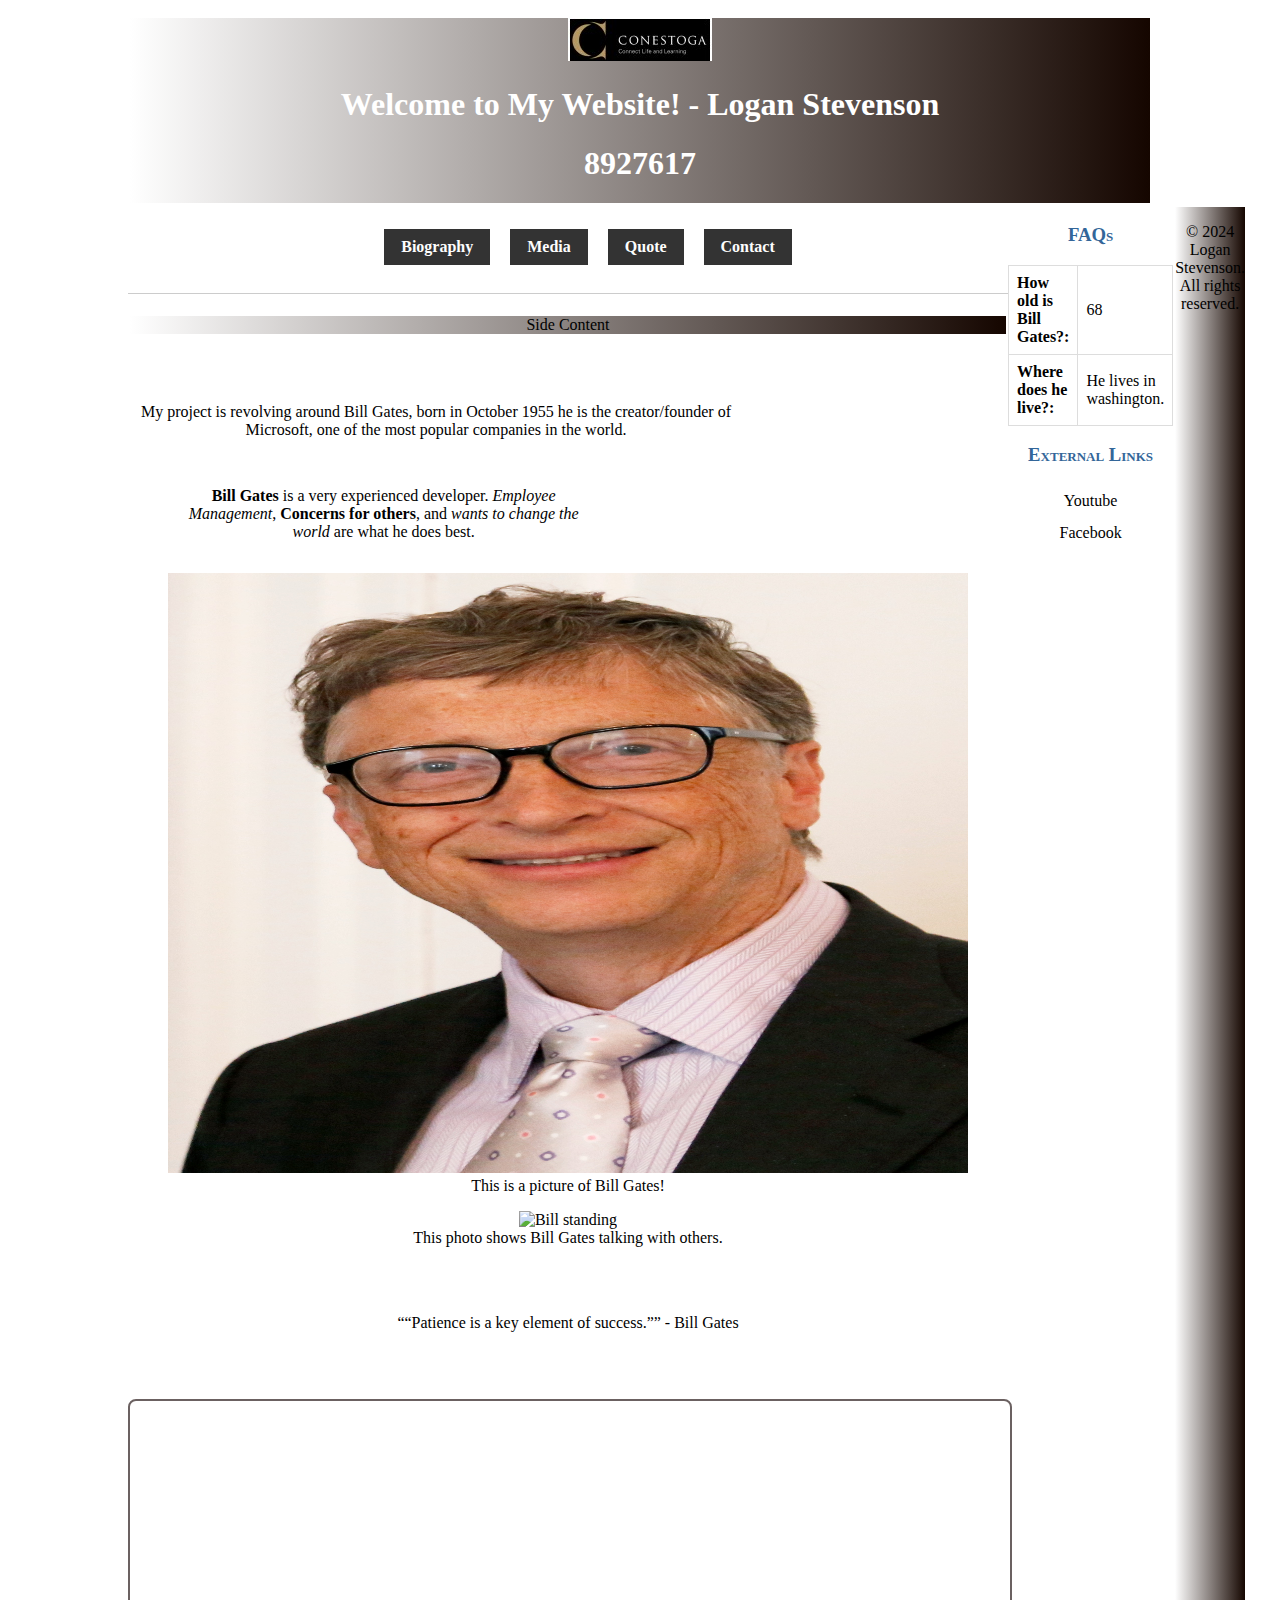
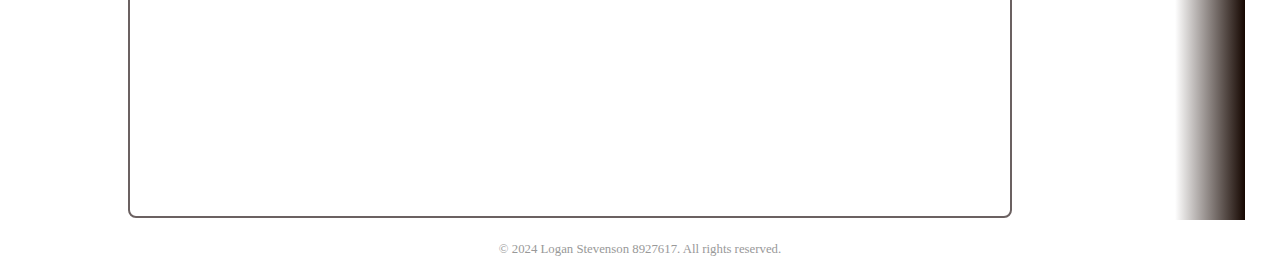
==== assignment2-logan/index.html @ 9c0320b3 "Assignment 2" ====
<!DOCTYPE html>
<html lang="en">
<head>
    <meta charset="UTF-8">
    <meta name="viewport" content="width=device-width, initial-scale=1.0">
    <meta name="keywords" content="HTML, CSS, WEB, development, beginner">
    <meta name="description" content="This is a site for beginners like me to learn.">
    <title>Logan's website about Bill Gates</title>
    <link rel="stylesheet" type="text/css" href="css/styles.css">
    <style>
       .container {
            display: flex;
        }
        main {
            flex-grow: 1;
        }
        aside {
            width: 300px; /* Adjust the width as needed */
        }
        table {
            border-collapse: collapse;
            width: 100%;
        }
        th, td {
            border: 1px solid #ddd;
            padding: 8px;
            text-align: left;
        }
        th {
            background-color: #f2f2f2;
        }
    </style>
</head>
<body>

<header>
    <img id="conestoga" src="images/conestoga.jpg" alt="conestoga">
    <h1>Welcome to My Website! - Logan Stevenson</h1>
    <h1>8927617</h1>
</header>

<div class="container">
    <main>
        <nav>
            <ul>
                <li id="nav-left"><a href="#Biography">Biography</a></li>
                <li id="nav-right"><a href="#Media">Media</a></li>
                <li id="nav-left"><a href="#Quote">Quote</a></li>
                <li><a href="contact.html">Contact</a></li>
            </ul>
            <div id="button-separator"></div>
            <!-- FAQs moved below the box separating the buttons from the page -->
            <div id="faq-section">
        </nav>
        <main id="main-content">

        </main>
        
        <aside id="side-content">

        </aside>
        
        <footer>
            Side Content
        </footer>
        <section id="Biography" class="mainsec">
            <h2>Biography: Introduction</h2>
            <p>My project is revolving around Bill Gates, born in October 1955 he is the creator/founder of Microsoft, one of the most popular companies in the world.</p>
            <blockquote id="Biography">
                <p><b>Bill Gates</b> is a very experienced developer. <em>Employee Management</em>, <strong>Concerns for others</strong>, and <i>wants to change the world</i> are what he does best.</p>
            </blockquote>
        </section>

        <section id="Media" class="mainsec">

            <h2>Section 2: Images</h2>
            <figure class="mainsec-figure" id="bill-gates-image">
                <img src="images/billgates.jpeg" alt="Bill Gates" width="800" height="600">
                <figcaption>This is a picture of Bill Gates!</figcaption>
            </figure>
            <figure class="mainsec-figure" id="relative-path-image">
                <img src="https://th.bing.com/th/id/R.776e87e1b617e6e3c549e1e000eb9777?rik=zGlkKLXp2ms4yQ&riu=http%3a%2f%2fstatic2.businessinsider.com%2fimage%2f52efc4776da8115545965210%2fbill-gates-is-considering-working-one-day-a-week-at-microsoft-to-develop-new-products.jpg&ehk=B5Bas74qPVX0hRHUjipEwVDrH2ISEUPqu%2ftv%2buBvfHM%3d&risl=&pid=ImgRaw&r=0" alt="Bill standing" width="700" height="600">
                <figcaption>This photo shows Bill Gates talking with others.</figcaption>
            </figure>
        </section>

        <section id="quote" class="mainsec">
            <h2>Section 3: Quote</h2>
            <blockquote id="quote">
                <q>“Patience is a key element of success.”</q>
                <citation> - Bill Gates</citation>
            </blockquote>
        </section>

        <section id="Video" class="mainsec">
            <h2>Section 4: Video</h2>
            <iframe width="560" height="415" src="https://www.youtube.com/embed/6Af6b_wyiwI?si=id1Es6lEZERh-jIL" frameborder="0" allowfullscreen></iframe>
        </section>
    </main>

    <aside>
        <h3 id="aside-headings">FAQs</h3>
        <table>
            <tr>
                <td><strong>How old is Bill Gates?:</strong></td>
                <td>68</td>
            </tr>
            <tr>
                <td><strong>Where does he live?:</strong></td>
                <td>He lives in washington.</td>
            </tr>
            <!-- Add more FAQs as needed -->
        </table>
    
        <h3 id="aside-headings">External Links</h3>
        <ul>
            <li><a href="https://www.youtube.com" target="_blank">Youtube</a></li>
            <li><a href="https://www.facebook.com" target="_blank">Facebook</a></li>
        </ul>
    </aside>
    

<footer>
    <p>&copy; 2024 Logan Stevenson. All rights reserved.</p>
</footer>

</body>
</html>
---- assignment2-logan/css/styles.css ----
/* Styles.css */

/* Remove default styles for links */
nav ul li a {
    text-decoration: none; /* Remove underline */
  }
  
  /* Change font weight, style, and color */
  nav ul li a {
    font-weight: bold; /* Change font weight */
    font-style: normal; /* Change font style */
    color: #fdfdfd; /* Change font color */
  }
  
  /* Style nav links as buttons */
  nav ul li a {
    display: inline-block;
    padding: 0.5rem 1rem; /* Adjust padding as needed */
    margin: 0.5rem; /* Adjust margin as needed */
    border: 1px solid #333; /* Add border */
    background-color: #333; /* Set background color */
  }
  
  /* Change link color on hover */
  nav ul li a:hover {
    color: #fff; /* Change font color */
    background-color: transparent; /* Reverse background color */
  }
  /* Center the navigation links */
nav ul {
    text-align: center;
  }
  
  nav ul li {
    display: inline-block;
  }
  /* CSS declarations using ID selectors */
  #float-left {
    float: left; /* Apply float property */
    width: 50%; /* Set width to 50% */
}


#main-content {
    float: left;
    width: 70%;
}

#side-content {
    float: right;
    width: 30%;
}

#button-separator {
    clear: both; /* Clear the floats */
    margin-top: 20px; /* Adjust margin as needed */
    border-top: 1px solid #ccc; /* Add border */
}

#faq-section {
    margin-top: 20px; /* Added margin to separate FAQs from button separator */
}

#faq-section h3 {
    text-align: center; /* Center-align the FAQ heading */
}

#faq-section table {
    width: 100%; /* Make the FAQ table full width */
}

#faq-section table td {
    padding: 8px; /* Add padding to table cells */
    border: 1px solid #ddd; /* Add border to table cells */
    text-align: left; /* Align text left in table cells */
}

/* Clear property for the footer */
footer {
    clear: both;
}
#clear-both {
    clear: both;
    width: 100%; /* Adjust width as needed */
}

#aside-headings {
    font-variant: small-caps; /* Change font variant to small caps */
    color: #336699; /* Change font color */
    text-align: center; /* Center the alignment */
}
/* Remove bullet points and text-decoration for external links */
aside ul {
  list-style-type: none;
  padding: 0;
}

aside ul li a {
  text-decoration: none;
  color: #000000; /* Change font color */
  line-height: 2; /* Increase line-height */
}

/* Change link text color on hover */
aside ul li a:hover {
  color: #cc3366; /* Change color on hover */
}
body {
    text-align: center; /* Center-align all text */
    width: 80%;
    max-width: 1200px;
    padding: 1rem;
    margin: 0 auto;
  }
  
  .image-class {
    width: 100%; 
    height: auto;
  }
  
  .figure-class {
    width: 80%; 
    height: auto;
    margin: 10px auto; 
  }
  
  
  iframe, video {
    width: 100%; 
  }
  
  body {
    padding: 1rem; 
    margin: 0 auto;
  }
  
  header, footer {
    text-align: center;
  }
  
  
  .main-section {
    text-align: center;
    padding: 1rem; 
  }
  
  
  #Biography {
    float: left;
    width: 70%; /* Adjust as needed */
}

#quote {
    clear: both; /* Ensure next section starts below floated elements */
}
  .figure-class {
    padding: 0.5rem; 
    margin: 10px 0; 
    text-align: center;
  }
  
  header, footer {
    border: 2px solid #ffffff; 
  }
  
  .image-class {
    border-radius: 5px; /* Adjust as needed */
  }
  
  
  #figure-relative {
    border: 2px solid #FF5733; 
    border-radius: 8px; 
  }
  
  
  #figure-absolute {
    border: 2px solid #33FF57; 
    border-radius: 8px; 
  }
  
  iframe, video {
    border: 2px solid #6b6161; 
    border-radius: 8px;
  }
  
  
  #blockquote-q {
    border: 2px solid #F00; 
    box-shadow: 3px 3px 3px #F00; 
  }
  
  
  
  #figcaption-relative {
    color: #FF5733; 
  }
  
  #figcaption-absolute {
    color: #33FF57; 
  }
  
  /* Font color for h1 and h2 elements */
  h1, h2 {
    color: rgb(255, 255, 255); /* Adjust as needed */
  }
  
  
  header, footer {
    background: linear-gradient(to right, #ffffff, #150600); 
  }
  
  .main-section {
    background-color: hsla(120, 60%, 70%, 0.7); 
  }
  
  #figure-absolute {
    background-color: hsla(240, 60%, 70%, 0.7); 
  }
  
  #figure-relative {
    background-color: hsla(60, 60%, 70%, 0.7); 
  }
  
  /* Define a custom property for copyright text */
  :root {
    --copyright-text: '© 2024 Logan Stevenson 8927617. All rights reserved.';
  }
  
  /* Body element selector */
  body {
    width: 80%;
    max-width: 1200px;
    padding: 1rem;
    margin: 0 auto;
  }
  
  body::after {
    content: var(--copyright-text);
    display: block;
    text-align: center;
    font-size: 0.8rem;
    color: #999; /* Adjust as needed */
    margin-top: 20px; /* Adjust spacing from content */
  }
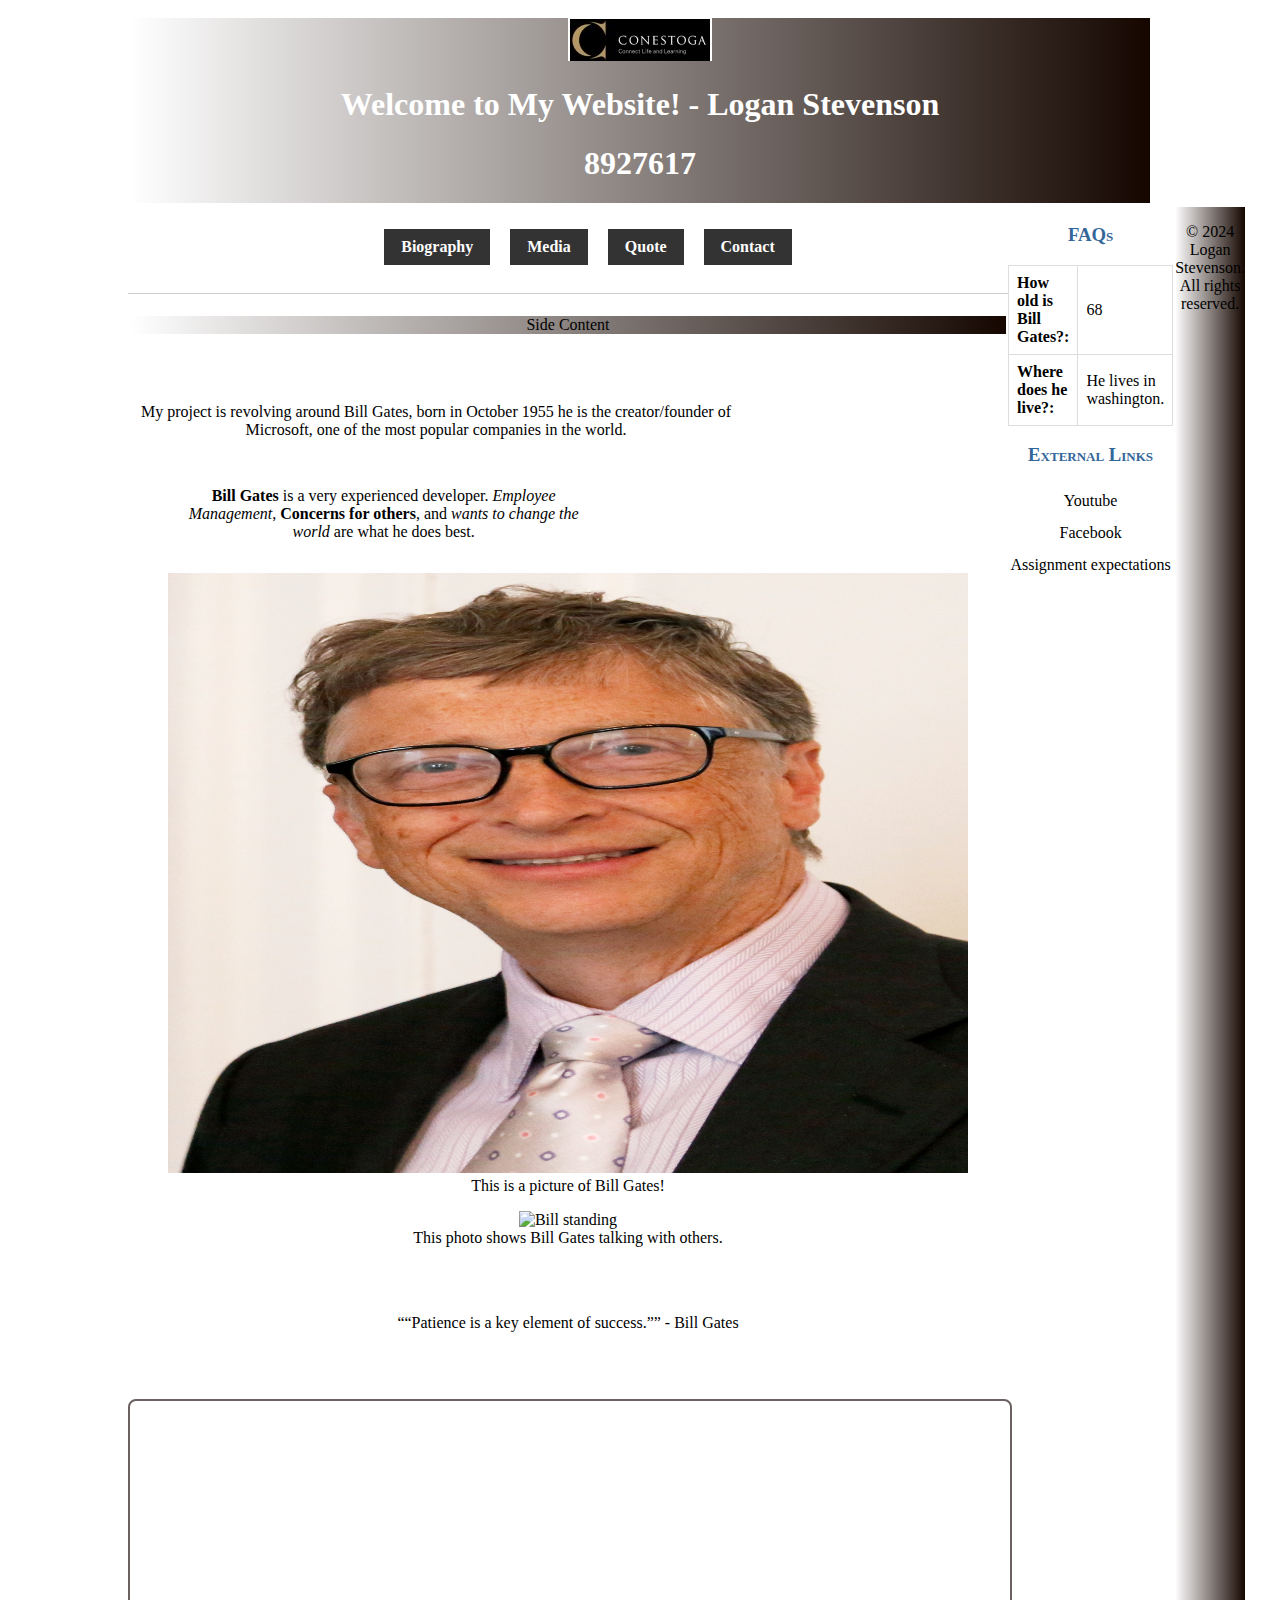
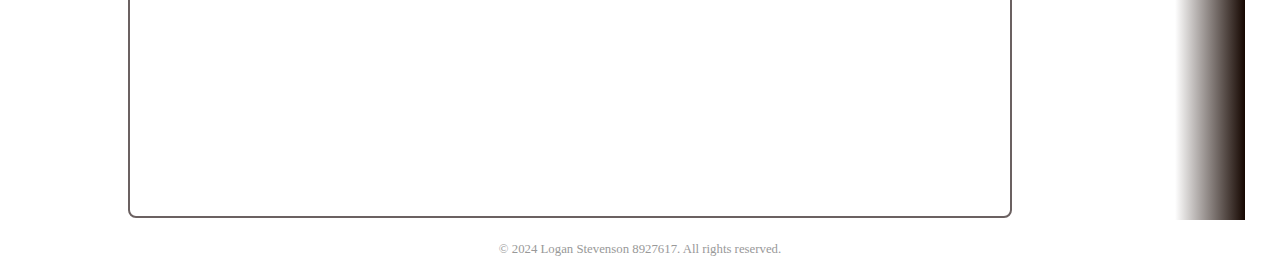
==== commit b6f6844c: "fully updated" ====
--- a/assignment2-logan/index.html
+++ b/assignment2-logan/index.html
@@ -15,7 +15,7 @@
             flex-grow: 1;
         }
         aside {
-            width: 300px; /* Adjust the width as needed */
+            width: 200px; 
         }
         table {
             border-collapse: collapse;
@@ -116,6 +116,7 @@
         <ul>
             <li><a href="https://www.youtube.com" target="_blank">Youtube</a></li>
             <li><a href="https://www.facebook.com" target="_blank">Facebook</a></li>
+            <li><a href="pdf/assignment2.pdf" target="_blank">Assignment expectations</a></li>
         </ul>
     </aside>
     
--- a/assignment2-logan/css/styles.css
+++ b/assignment2-logan/css/styles.css
@@ -1,32 +1,30 @@
-/* Styles.css */
-
-/* Remove default styles for links */
+
 nav ul li a {
-    text-decoration: none; /* Remove underline */
-  }
-  
-  /* Change font weight, style, and color */
+    text-decoration: none; 
+  }
+  
+
   nav ul li a {
-    font-weight: bold; /* Change font weight */
-    font-style: normal; /* Change font style */
-    color: #fdfdfd; /* Change font color */
-  }
-  
-  /* Style nav links as buttons */
+    font-weight: bold; 
+    font-style: normal; 
+    color: #fdfdfd; 
+  }
+  
+
   nav ul li a {
     display: inline-block;
-    padding: 0.5rem 1rem; /* Adjust padding as needed */
-    margin: 0.5rem; /* Adjust margin as needed */
-    border: 1px solid #333; /* Add border */
-    background-color: #333; /* Set background color */
-  }
-  
-  /* Change link color on hover */
+    padding: 0.5rem 1rem; 
+    margin: 0.5rem; 
+    border: 1px solid #333; 
+    background-color: #333; 
+  }
+  
+/* changes the colour ov the button when hovered on*/
   nav ul li a:hover {
-    color: #fff; /* Change font color */
-    background-color: transparent; /* Reverse background color */
-  }
-  /* Center the navigation links */
+    color: #fff; 
+    background-color: transparent; 
+  }
+
 nav ul {
     text-align: center;
   }
@@ -34,10 +32,10 @@
   nav ul li {
     display: inline-block;
   }
-  /* CSS declarations using ID selectors */
+
   #float-left {
-    float: left; /* Apply float property */
-    width: 50%; /* Set width to 50% */
+    float: left; 
+    width: 50%; 
 }
 
 
@@ -52,44 +50,44 @@
 }
 
 #button-separator {
-    clear: both; /* Clear the floats */
-    margin-top: 20px; /* Adjust margin as needed */
-    border-top: 1px solid #ccc; /* Add border */
+    clear: both; 
+    margin-top: 20px; 
+    border-top: 1px solid #ccc; 
 }
 
 #faq-section {
-    margin-top: 20px; /* Added margin to separate FAQs from button separator */
+    margin-top: 20px; 
 }
 
 #faq-section h3 {
-    text-align: center; /* Center-align the FAQ heading */
+    text-align: center; 
 }
 
 #faq-section table {
-    width: 100%; /* Make the FAQ table full width */
+    width: 100%; 
 }
 
 #faq-section table td {
-    padding: 8px; /* Add padding to table cells */
-    border: 1px solid #ddd; /* Add border to table cells */
-    text-align: left; /* Align text left in table cells */
-}
-
-/* Clear property for the footer */
+    padding: 8px; 
+    border: 1px solid #ddd; 
+    text-align: left; 
+}
+
+
 footer {
     clear: both;
 }
 #clear-both {
     clear: both;
-    width: 100%; /* Adjust width as needed */
+    width: 100%; 
 }
 
 #aside-headings {
-    font-variant: small-caps; /* Change font variant to small caps */
-    color: #336699; /* Change font color */
-    text-align: center; /* Center the alignment */
-}
-/* Remove bullet points and text-decoration for external links */
+    font-variant: small-caps; 
+    color: #336699; 
+    text-align: center; 
+}
+
 aside ul {
   list-style-type: none;
   padding: 0;
@@ -97,16 +95,16 @@
 
 aside ul li a {
   text-decoration: none;
-  color: #000000; /* Change font color */
-  line-height: 2; /* Increase line-height */
-}
-
-/* Change link text color on hover */
+  color: #000000; 
+  line-height: 2; 
+}
+
+
 aside ul li a:hover {
   color: #cc3366; /* Change color on hover */
 }
 body {
-    text-align: center; /* Center-align all text */
+    text-align: center; 
     width: 80%;
     max-width: 1200px;
     padding: 1rem;
@@ -147,11 +145,11 @@
   
   #Biography {
     float: left;
-    width: 70%; /* Adjust as needed */
+    width: 70%; 
 }
 
 #quote {
-    clear: both; /* Ensure next section starts below floated elements */
+    clear: both; 
 }
   .figure-class {
     padding: 0.5rem; 
@@ -164,7 +162,7 @@
   }
   
   .image-class {
-    border-radius: 5px; /* Adjust as needed */
+    border-radius: 5px; 
   }
   
   
@@ -200,9 +198,9 @@
     color: #33FF57; 
   }
   
-  /* Font color for h1 and h2 elements */
+
   h1, h2 {
-    color: rgb(255, 255, 255); /* Adjust as needed */
+    color: rgb(255, 255, 255); 
   }
   
   
@@ -222,12 +220,12 @@
     background-color: hsla(60, 60%, 70%, 0.7); 
   }
   
-  /* Define a custom property for copyright text */
+
   :root {
     --copyright-text: '© 2024 Logan Stevenson 8927617. All rights reserved.';
   }
   
-  /* Body element selector */
+
   body {
     width: 80%;
     max-width: 1200px;
@@ -240,6 +238,6 @@
     display: block;
     text-align: center;
     font-size: 0.8rem;
-    color: #999; /* Adjust as needed */
-    margin-top: 20px; /* Adjust spacing from content */
+    color: #999; 
+    margin-top: 20px; 
   }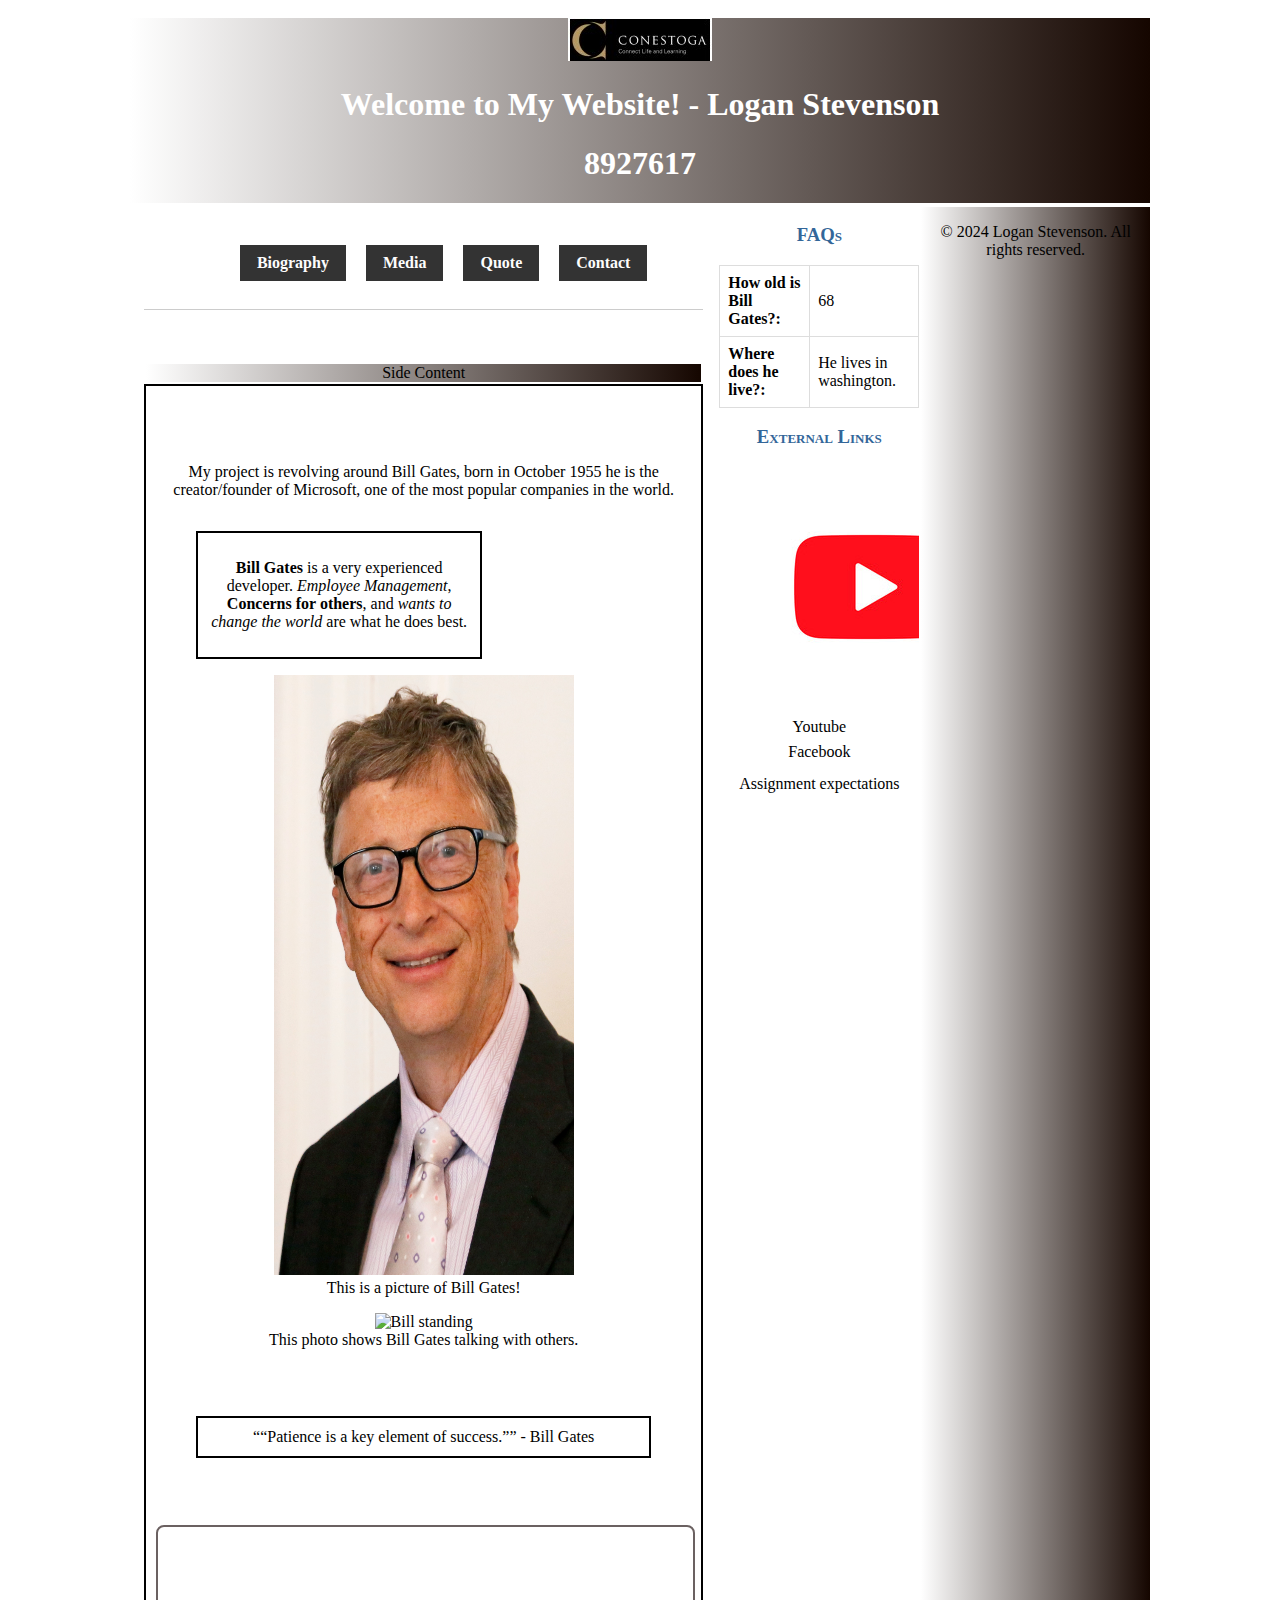
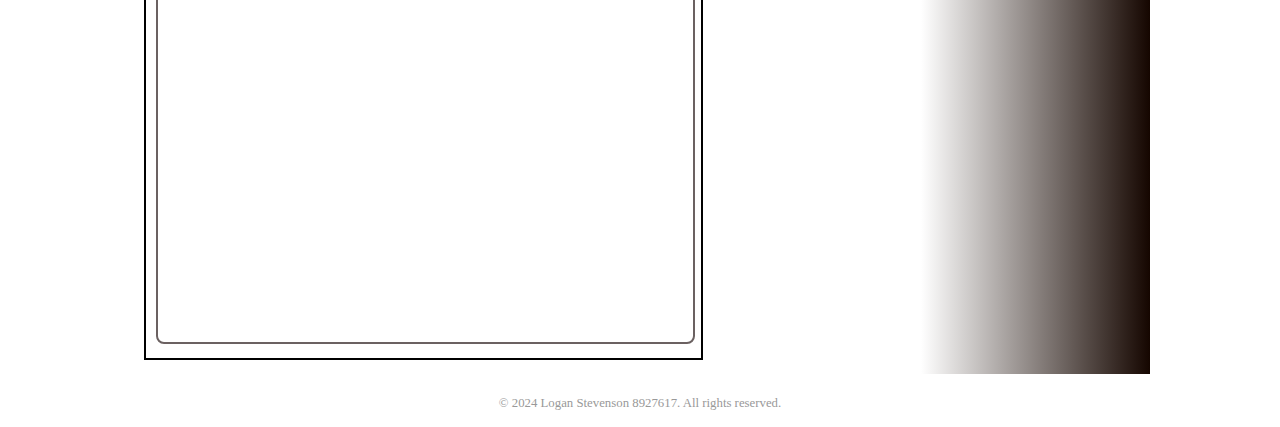
==== commit 931b7cfe: "version 2.3" ====
--- a/assignment2-logan/index.html
+++ b/assignment2-logan/index.html
@@ -63,9 +63,10 @@
         <footer>
             Side Content
         </footer>
-        <section id="Biography" class="mainsec">
+        <section id="Biography-introduction" class="mainsec">
             <h2>Biography: Introduction</h2>
             <p>My project is revolving around Bill Gates, born in October 1955 he is the creator/founder of Microsoft, one of the most popular companies in the world.</p>
+        <section id="Biography" class="mainsec">
             <blockquote id="Biography">
                 <p><b>Bill Gates</b> is a very experienced developer. <em>Employee Management</em>, <strong>Concerns for others</strong>, and <i>wants to change the world</i> are what he does best.</p>
             </blockquote>
@@ -75,7 +76,7 @@
 
             <h2>Section 2: Images</h2>
             <figure class="mainsec-figure" id="bill-gates-image">
-                <img src="images/billgates.jpeg" alt="Bill Gates" width="800" height="600">
+                <img src="images/billgates.jpeg" alt="Bill Gates" width="300" height="600">
                 <figcaption>This is a picture of Bill Gates!</figcaption>
             </figure>
             <figure class="mainsec-figure" id="relative-path-image">
@@ -114,7 +115,7 @@
     
         <h3 id="aside-headings">External Links</h3>
         <ul>
-            <li><a href="https://www.youtube.com" target="_blank">Youtube</a></li>
+            <li><a href="https://www.youtube.com" target="_blank" style="display: inline-block; margin-right: 6px;"><img src="images/youtubelogo.jpg" alt="YouTube"></a> Youtube</li>
             <li><a href="https://www.facebook.com" target="_blank">Facebook</a></li>
             <li><a href="pdf/assignment2.pdf" target="_blank">Assignment expectations</a></li>
         </ul>
--- a/assignment2-logan/css/styles.css
+++ b/assignment2-logan/css/styles.css
@@ -72,8 +72,18 @@
     border: 1px solid #ddd; 
     text-align: left; 
 }
-
-
+blockquote#quote {
+  border: 2px solid #000; /* You can adjust the border width and color as needed */
+  padding: 10px; /* Optional: Add some padding inside the border */
+}
+blockquote#Biography {
+  border: 2px solid #000; /* You can adjust the border width and color as needed */
+  padding: 10px; /* Optional: Add some padding inside the border */
+}
+#Biography-introduction {
+  border: 2px solid #000; /* You can adjust the border width and color as needed */
+  padding: 10px; /* Optional: Add some padding inside the border */
+}
 footer {
     clear: both;
 }
@@ -81,6 +91,7 @@
     clear: both;
     width: 100%; 
 }
+
 
 #aside-headings {
     font-variant: small-caps; 
@@ -99,7 +110,11 @@
   line-height: 2; 
 }
 
-
+.youtube-link {
+  display: inline-block;
+  margin-right: 10px; /* Optional: Add some space between the image and the text */
+  margin-left: -10px; /* Adjust the value to move the image to the left */
+}
 aside ul li a:hover {
   color: #cc3366; /* Change color on hover */
 }
@@ -141,6 +156,11 @@
     text-align: center;
     padding: 1rem; 
   }
+  main{
+    margin : 1rem;
+    width : 70%;
+    float: left;
+  }
   
   
   #Biography {
